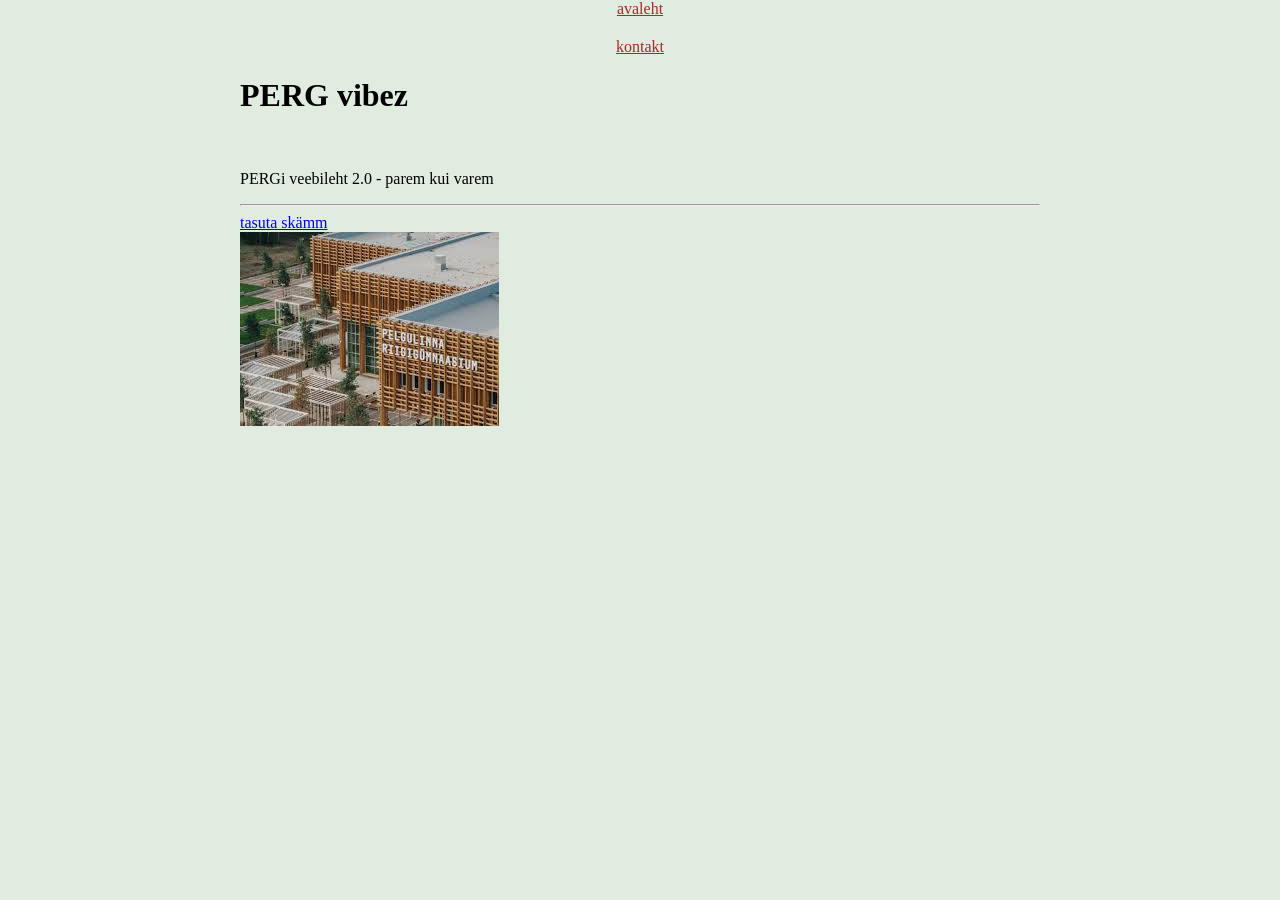
==== index.html @ d53cdf55 "first commit" ====
<!DOCTYPE html>
<html lang="en">
<head>
    <meta charset="UTF-8">
    <meta name="viewport" content="width=device-width, initial-scale=1.0">
    <title>Document</title>
    <link rel="stylesheet" href="style.css">
    <style>
        
    </style>
</head>
<body>

    <div class="nav">
        <a href="index.html">avaleht</a>
        <a href="kontakt.html">kontakt</a>
    </div>

    <h1>PERG vibez</h1>
    <br>
    <p>PERGi veebileht 2.0 - parem kui varem</p>
    <hr>
    <a href="https://perg.ee">tasuta skämm</a>
    <br>
    <img src="pic/skämm.jpg" alt="suuuuur skämm">

</body>
</html>
---- style.css ----
body{
    max-width: 50em;
    margin: 0 auto;
    background-color: rgb(225, 236, 225);
    font-family: Georgia, 'Times New Roman', Times, serif;
}
.nav a{
    display: flex;
    justify-content: center;
    gap: 20px;
    margin-bottom: 20px;
    color: brown;
}
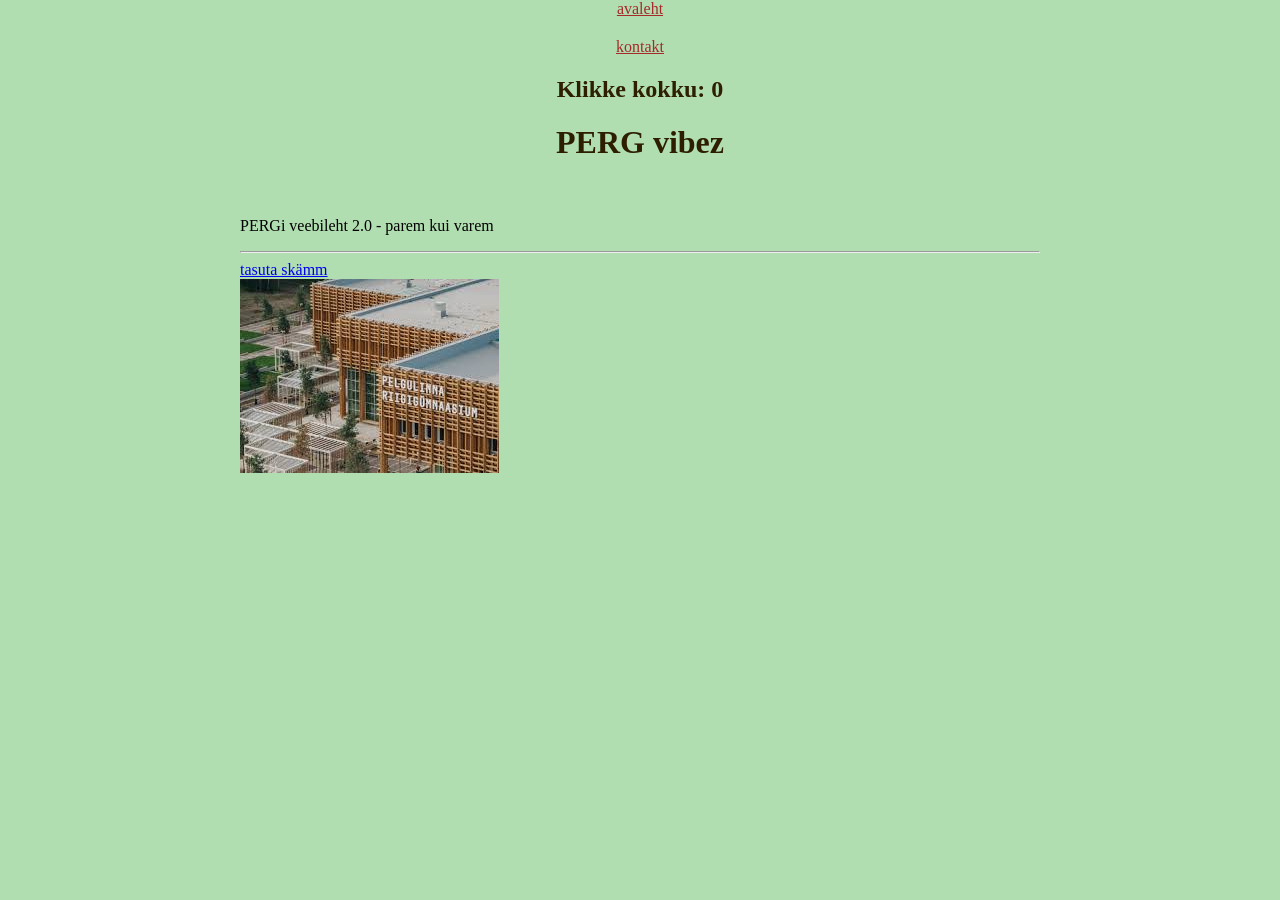
==== commit f3a3f4ee: "mjau" ====
--- a/index.html
+++ b/index.html
@@ -5,6 +5,29 @@
     <meta name="viewport" content="width=device-width, initial-scale=1.0">
     <title>Document</title>
     <link rel="stylesheet" href="style.css">
+    <!-- <script src="script.js"></script> -->
+     <script>
+        /*alert("Tere tulemast PERGi veebilehele!");*/
+        /*console.log("PERGi veebileht 2.0 - parem kui varem");*/
+        /*function kaunter() {
+            let clickCountElement = document.getElementById("clickCount");
+            let clickCount = parseInt(clickCountElement.textContent);
+            clickCount++;
+            clickCountElement.textContent = clickCount;
+        }*/
+        window.onload = function() {
+            let algne = document.getElementById("clickCount");
+            algne.innerHTML = localStorage.getItem("clic") || 0;
+         }
+
+       function kaunter() {
+        let algne = document.getElementById("clickCount");
+        let tulemus = Number(algne.innerHTML) + 1;
+        algne.innerHTML = tulemus;
+
+        localStorage.setItem("clic", tulemus);
+       }
+    </script>
     <style>
         
     </style>
@@ -16,13 +39,15 @@
         <a href="kontakt.html">kontakt</a>
     </div>
 
+    <h2>Klikke kokku: <span id="clickCount">0</span></h2>
+
     <h1>PERG vibez</h1>
     <br>
     <p>PERGi veebileht 2.0 - parem kui varem</p>
     <hr>
     <a href="https://perg.ee">tasuta skämm</a>
     <br>
-    <img src="pic/skämm.jpg" alt="suuuuur skämm">
+    <img src="pic/skämm.jpg" alt="suuuuur skämm" onclick="kaunter()">
 
 </body>
 </html>
--- a/style.css
+++ b/style.css
@@ -1,8 +1,16 @@
 body{
     max-width: 50em;
     margin: 0 auto;
-    background-color: rgb(225, 236, 225);
+    background-color: rgb(177, 222, 177);
     font-family: Georgia, 'Times New Roman', Times, serif;
+}
+h1{
+    text-align: center;
+    color: rgb(45, 30, 0);
+}
+h2{
+    text-align: center;
+    color: rgb(45, 31, 0);
 }
 .nav a{
     display: flex;
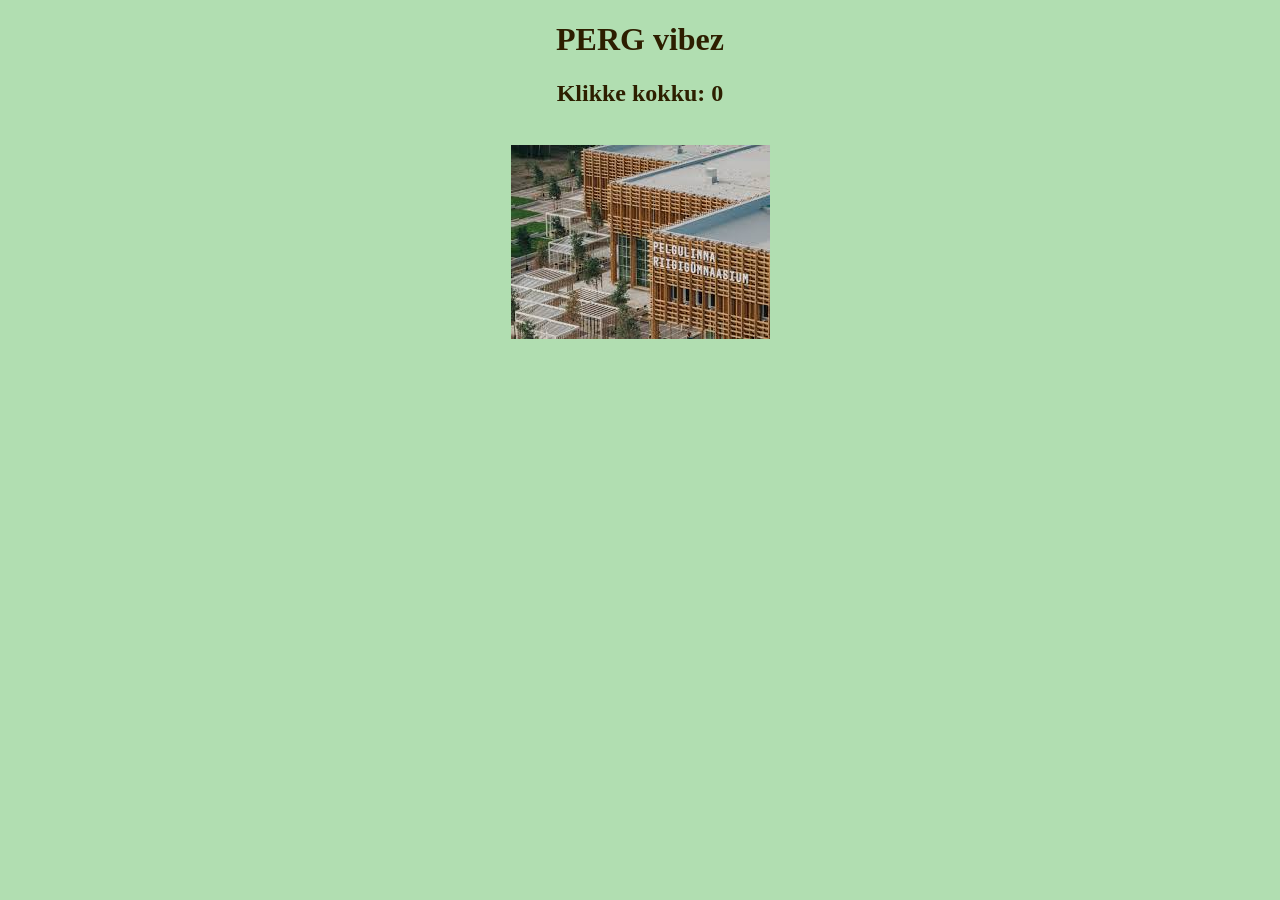
==== commit 0e242b10: "index.html Removed navigation links and some content while adding a click counter display." ====
--- a/index.html
+++ b/index.html
@@ -6,7 +6,7 @@
     <title>Document</title>
     <link rel="stylesheet" href="style.css">
     <!-- <script src="script.js"></script> -->
-     <script>
+    <script>
         /*alert("Tere tulemast PERGi veebilehele!");*/
         /*console.log("PERGi veebileht 2.0 - parem kui varem");*/
         /*function kaunter() {
@@ -33,21 +33,10 @@
     </style>
 </head>
 <body>
-
-    <div class="nav">
-        <a href="index.html">avaleht</a>
-        <a href="kontakt.html">kontakt</a>
-    </div>
-
+    <h1>PERG vibez</h1>
     <h2>Klikke kokku: <span id="clickCount">0</span></h2>
-
-    <h1>PERG vibez</h1>
     <br>
-    <p>PERGi veebileht 2.0 - parem kui varem</p>
-    <hr>
-    <a href="https://perg.ee">tasuta skämm</a>
-    <br>
-    <img src="pic/skämm.jpg" alt="suuuuur skämm" onclick="kaunter()">
+    <img src="pic/skämm.jpg" alt="suuuuur skämm" onclick="kaunter()" style="display: block; margin: 0 auto;">
 
 </body>
-</html>+</html>
--- a/style.css
+++ b/style.css
@@ -18,4 +18,4 @@
     gap: 20px;
     margin-bottom: 20px;
     color: brown;
-}+}
